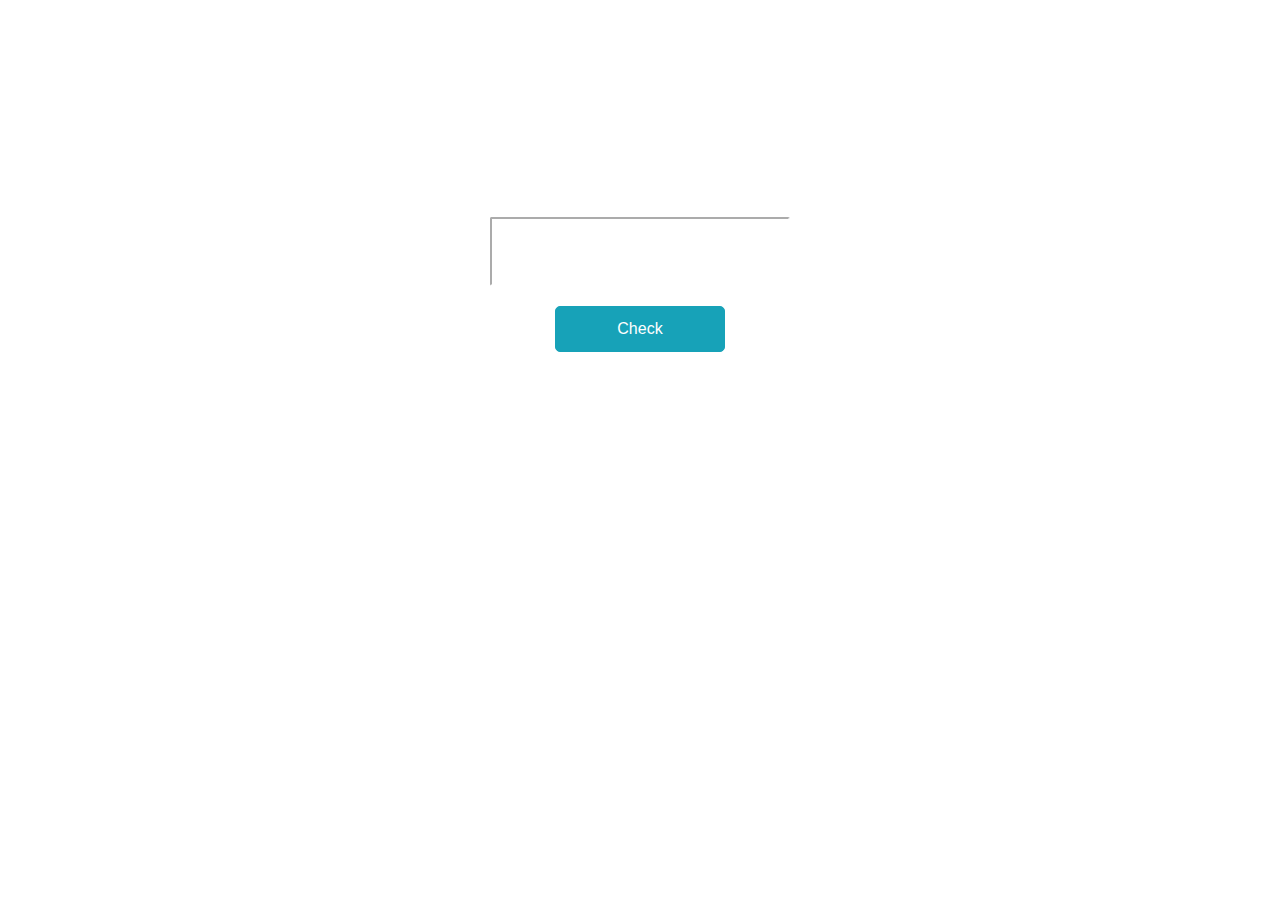
==== guessNumber.html @ fab12d8e "first commit" ====
<!DOCTYPE html>
<html>
<head>
    <link rel="stylesheet" href="https://stackpath.bootstrapcdn.com/bootstrap/4.5.2/css/bootstrap.min.css" integrity="sha384-JcKb8q3iqJ61gNV9KGb8thSsNjpSL0n8PARn9HuZOnIxN0hoP+VmmDGMN5t9UJ0Z" crossorigin="anonymous" />
    <script src="https://code.jquery.com/jquery-3.5.1.slim.min.js" integrity="sha384-DfXdz2htPH0lsSSs5nCTpuj/zy4C+OGpamoFVy38MVBnE+IbbVYUew+OrCXaRkfj" crossorigin="anonymous"></script>
    <script src="https://cdn.jsdelivr.net/npm/popper.js@1.16.1/dist/umd/popper.min.js" integrity="sha384-9/reFTGAW83EW2RDu2S0VKaIzap3H66lZH81PoYlFhbGU+6BZp6G7niu735Sk7lN" crossorigin="anonymous"></script>
    <script src="https://stackpath.bootstrapcdn.com/bootstrap/4.5.2/js/bootstrap.min.js" integrity="sha384-B4gt1jrGC7Jh4AgTPSdUtOBvfO8shuf57BaghqFfPlYxofvL8/KUEfYiJOMMV+rV" crossorigin="anonymous"></script>
    <link rel="stylesheet" type="text/css" href="guessNumber.css">
</head>

<body>
    <div class="container-fluid bg-container">
        <div class="row ">
            <div class="col-12 col-md-6 m-auto  pt-5 pb-5">
                
                <p class="text-center game-description">
                    Find out the right number between 1 to 100
                </p>
            </div>
        </div>
        
        <div class="row">
            <div class="col-12 text-center">
                <h1 class="heading">
                    Guess The Number 
                </h1>
                <input type="text" class="user-input" id="userInput" />
                <div>
                    <button class="btn btn-info check-guess" onclick="checkGuess()">
                        Check
                    </button>
                </div>
                <p class="game-result" id="gameResult"></p>
            </div>
            
            <h1 class="heading">World Clock's</h1>
            <div class=" clocks-style d-flex flex-column justify-content-end" id="clocks">
                <div class="container">
                    <div class="row">
                        
                            <div class="clock col-4">
                                
                                <h2>New York</h2>
                                <marquee>
                                <span id="time1"></span>
                                </marquee>
                            </div>
                            <div class="clock col-4">
                                <h2>London</h2>
                                <marquee>
                                <span id="time2"></span>
                                </marquee>
                            </div>
                            <div class="clock col-4">
                                <h2>India</h2>
                                <marquee>
                                <span id="time3"></span>
                                </marquee>
                            </div>
                            </div>
                        
                    </div>
                </div>
            
    </div>

    <script src="guessNumber.js"></script>
</body>

</html>
---- guessNumber.css ----
body {
    font-family: Arial, sans-serif;
    text-align: center;
}

.bg-container {
    background-size: cover;
    height: 100%;
    background-image: url("https://images.pexels.com/photos/41949/earth-earth-at-night-night-lights-41949.jpeg?auto=compress&cs=tinysrgb&w=1260&h=750&dpr=1");
    
}

.game-description {
    color: #ffffff;
    font-family: "Roboto";
    font-size: 24px;
    font-weight: 500;
    margin-top: 20px;
}

.heading {
    color: white;
    font-family: "Roboto";
    font-size: 34px;
    font-weight: bold;
}

.user-input {
    text-align: center;
    color: #f3f5f7;
    font-family: "Roboto";
    font-size: 30px;
    font-weight: 500;
    width: 300px;
    padding: 10px;
    background-color: transparent;
    border-radius: 2px;
    border-color: white;
}

.game-result {
    color: #ffffff;
    font-family: "Roboto";
    font-size: 24px;
    font-weight: 500;
    padding: 10px;
}

.check-guess {
    width: 170px;
    border-radius: 5px;
    margin: 20px;
    padding: 10px;
}

.clock-heading{
    color: white;
    text-align: center;
}

.clocks-style{
    margin: 20px;
    padding: 10px;
    text-align: center;
}
.clock {
    color: white;
    margin-bottom: 20px;
    padding: 10px;
    background-color: transparent;
    border-radius: 5px;
    width: 300px;
    padding: 5px;
}

.clock h2 {
    margin-top: 0;
}

.clock span {
    font-size: 24px;
}
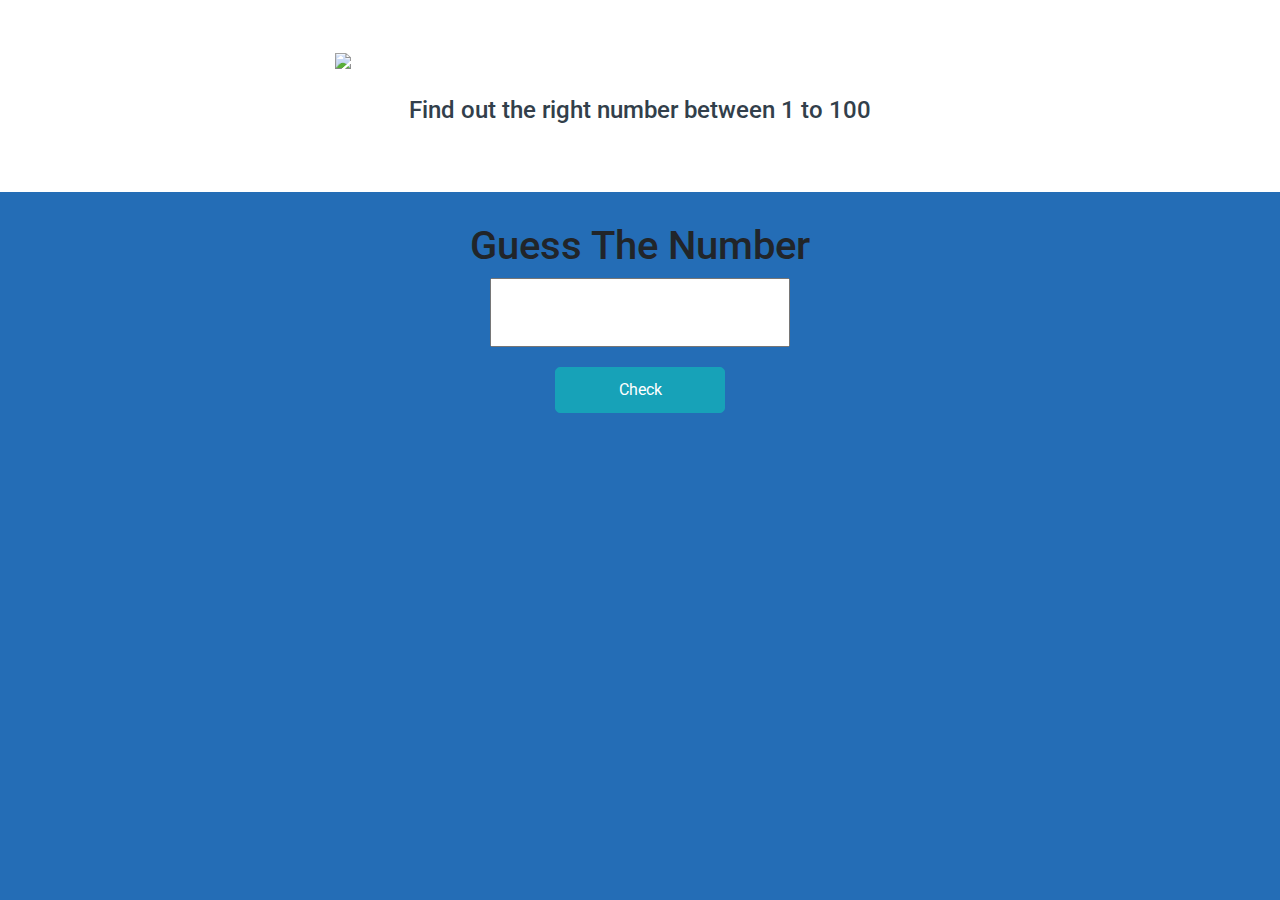
==== commit 1fd92579: "Add files via upload" ====
--- a/guessNumber.html
+++ b/guessNumber.html
@@ -1,70 +1,40 @@
-<!DOCTYPE html>
-<html>
-<head>
-    <link rel="stylesheet" href="https://stackpath.bootstrapcdn.com/bootstrap/4.5.2/css/bootstrap.min.css" integrity="sha384-JcKb8q3iqJ61gNV9KGb8thSsNjpSL0n8PARn9HuZOnIxN0hoP+VmmDGMN5t9UJ0Z" crossorigin="anonymous" />
-    <script src="https://code.jquery.com/jquery-3.5.1.slim.min.js" integrity="sha384-DfXdz2htPH0lsSSs5nCTpuj/zy4C+OGpamoFVy38MVBnE+IbbVYUew+OrCXaRkfj" crossorigin="anonymous"></script>
-    <script src="https://cdn.jsdelivr.net/npm/popper.js@1.16.1/dist/umd/popper.min.js" integrity="sha384-9/reFTGAW83EW2RDu2S0VKaIzap3H66lZH81PoYlFhbGU+6BZp6G7niu735Sk7lN" crossorigin="anonymous"></script>
-    <script src="https://stackpath.bootstrapcdn.com/bootstrap/4.5.2/js/bootstrap.min.js" integrity="sha384-B4gt1jrGC7Jh4AgTPSdUtOBvfO8shuf57BaghqFfPlYxofvL8/KUEfYiJOMMV+rV" crossorigin="anonymous"></script>
-    <link rel="stylesheet" type="text/css" href="guessNumber.css">
-</head>
-
-<body>
-    <div class="container-fluid bg-container">
-        <div class="row ">
-            <div class="col-12 col-md-6 m-auto  pt-5 pb-5">
-                
-                <p class="text-center game-description">
-                    Find out the right number between 1 to 100
-                </p>
-            </div>
-        </div>
-        
-        <div class="row">
-            <div class="col-12 text-center">
-                <h1 class="heading">
-                    Guess The Number 
-                </h1>
-                <input type="text" class="user-input" id="userInput" />
-                <div>
-                    <button class="btn btn-info check-guess" onclick="checkGuess()">
-                        Check
-                    </button>
-                </div>
-                <p class="game-result" id="gameResult"></p>
-            </div>
-            
-            <h1 class="heading">World Clock's</h1>
-            <div class=" clocks-style d-flex flex-column justify-content-end" id="clocks">
-                <div class="container">
-                    <div class="row">
-                        
-                            <div class="clock col-4">
-                                
-                                <h2>New York</h2>
-                                <marquee>
-                                <span id="time1"></span>
-                                </marquee>
-                            </div>
-                            <div class="clock col-4">
-                                <h2>London</h2>
-                                <marquee>
-                                <span id="time2"></span>
-                                </marquee>
-                            </div>
-                            <div class="clock col-4">
-                                <h2>India</h2>
-                                <marquee>
-                                <span id="time3"></span>
-                                </marquee>
-                            </div>
-                            </div>
-                        
-                    </div>
-                </div>
-            
-    </div>
-
-    <script src="guessNumber.js"></script>
-</body>
-
+<!DOCTYPE html>
+<html>
+  <head>
+    <link rel="stylesheet" href="https://stackpath.bootstrapcdn.com/bootstrap/4.5.2/css/bootstrap.min.css" integrity="sha384-JcKb8q3iqJ61gNV9KGb8thSsNjpSL0n8PARn9HuZOnIxN0hoP+VmmDGMN5t9UJ0Z" crossorigin="anonymous"/>
+    <script src="https://code.jquery.com/jquery-3.5.1.slim.min.js" integrity="sha384-DfXdz2htPH0lsSSs5nCTpuj/zy4C+OGpamoFVy38MVBnE+IbbVYUew+OrCXaRkfj" crossorigin="anonymous"></script>
+    <script src="https://cdn.jsdelivr.net/npm/popper.js@1.16.1/dist/umd/popper.min.js" integrity="sha384-9/reFTGAW83EW2RDu2S0VKaIzap3H66lZH81PoYlFhbGU+6BZp6G7niu735Sk7lN" crossorigin="anonymous"></script>
+    <script src="https://stackpath.bootstrapcdn.com/bootstrap/4.5.2/js/bootstrap.min.js" integrity="sha384-B4gt1jrGC7Jh4AgTPSdUtOBvfO8shuf57BaghqFfPlYxofvL8/KUEfYiJOMMV+rV" crossorigin="anonymous"></script>
+    <link rel="stylesheet" type="text/css" href="guessNumber.css">
+  </head>
+  <body>
+    <div class="container-fluid bg-container">
+      <div class="row bg-white">
+        <div class="col-12 col-md-6 m-auto bg-white pt-5 pb-5">
+          <img
+            class="guess-game-img"
+            src="https://img.freepik.com/free-vector/curiosity-brain-concept-illustration_114360-11037.jpg?w=740&t=st=1687355617~exp=1687356217~hmac=9ef338c06cf742953c36dca49da08a25d3747d57e60b216a0acf35e89dfcc1cb"
+          />
+          <p class="text-center game-description">
+            Find out the right number between 1 to 100
+          </p>
+        </div>
+      </div>
+      <div class="row">
+        <div class="col-12 guess-bg-container text-center">
+          <h1>
+            Guess The Number
+          </h1>
+          <input type="text" class="user-input" id="userInput" />
+          <div>
+            <button class="btn btn-info check-guess" onclick="checkGuess()">
+              Check
+            </button>
+          </div>
+          <p class="game-result" id="gameResult"></p>
+        </div>
+      </div>
+    </div>
+    <script src="guessNumber.js"></script>
+  </body>
 </html>--- a/guessNumber.css
+++ b/guessNumber.css
@@ -1,82 +1,57 @@
-body {
-    font-family: Arial, sans-serif;
-    text-align: center;
-}
-
-.bg-container {
-    background-size: cover;
-    height: 100%;
-    background-image: url("https://images.pexels.com/photos/41949/earth-earth-at-night-night-lights-41949.jpeg?auto=compress&cs=tinysrgb&w=1260&h=750&dpr=1");
-    
-}
-
-.game-description {
-    color: #ffffff;
-    font-family: "Roboto";
-    font-size: 24px;
-    font-weight: 500;
-    margin-top: 20px;
-}
-
-.heading {
-    color: white;
-    font-family: "Roboto";
-    font-size: 34px;
-    font-weight: bold;
-}
-
-.user-input {
-    text-align: center;
-    color: #f3f5f7;
-    font-family: "Roboto";
-    font-size: 30px;
-    font-weight: 500;
-    width: 300px;
-    padding: 10px;
-    background-color: transparent;
-    border-radius: 2px;
-    border-color: white;
-}
-
-.game-result {
-    color: #ffffff;
-    font-family: "Roboto";
-    font-size: 24px;
-    font-weight: 500;
-    padding: 10px;
-}
-
-.check-guess {
-    width: 170px;
-    border-radius: 5px;
-    margin: 20px;
-    padding: 10px;
-}
-
-.clock-heading{
-    color: white;
-    text-align: center;
-}
-
-.clocks-style{
-    margin: 20px;
-    padding: 10px;
-    text-align: center;
-}
-.clock {
-    color: white;
-    margin-bottom: 20px;
-    padding: 10px;
-    background-color: transparent;
-    border-radius: 5px;
-    width: 300px;
-    padding: 5px;
-}
-
-.clock h2 {
-    margin-top: 0;
-}
-
-.clock span {
-    font-size: 24px;
+@import url("https://fonts.googleapis.com/css2?family=Bree+Serif&family=Caveat:wght@400;700&family=Lobster&family=Monoton&family=Open+Sans:ital,wght@0,400;0,700;1,400;1,700&family=Playfair+Display+SC:ital,wght@0,400;0,700;1,700&family=Playfair+Display:ital,wght@0,400;0,700;1,700&family=Roboto:ital,wght@0,400;0,700;1,400;1,700&family=Source+Sans+Pro:ital,wght@0,400;0,700;1,700&family=Work+Sans:ital,wght@0,400;0,700;1,700&display=swap");
+
+.bg-container {
+  background-color: #246db6;
+  height: 100vh;
+}
+
+.guess-game-img {
+  width: 200;
+  height: 200px;
+}
+
+.game-description {
+  color: #323f4b;
+  font-family: "Roboto";
+  font-size: 24px;
+  font-weight: 500;
+  margin-top: 20px;
+}
+
+.guess-bg-container {
+  background-color: #246db6;
+  padding-top: 30px;
+  padding-bottom: 30px;
+}
+
+.guess-heading {
+  color: white;
+  font-family: "Roboto";
+  font-size: 34px;
+  font-weight: bold;
+}
+
+.user-input {
+  text-align: center;
+  color: #1f2933;
+  font-family: "Roboto";
+  font-size: 30px;
+  font-weight: 500;
+  width: 300px;
+  padding: 10px;
+}
+
+.game-result {
+  color: #ffffff;
+  font-family: "Roboto";
+  font-size: 24px;
+  font-weight: 500;
+  padding: 10px;
+}
+
+.check-guess {
+  width: 170px;
+  border-radius: 5px;
+  margin: 20px;
+  padding: 10px;
 }